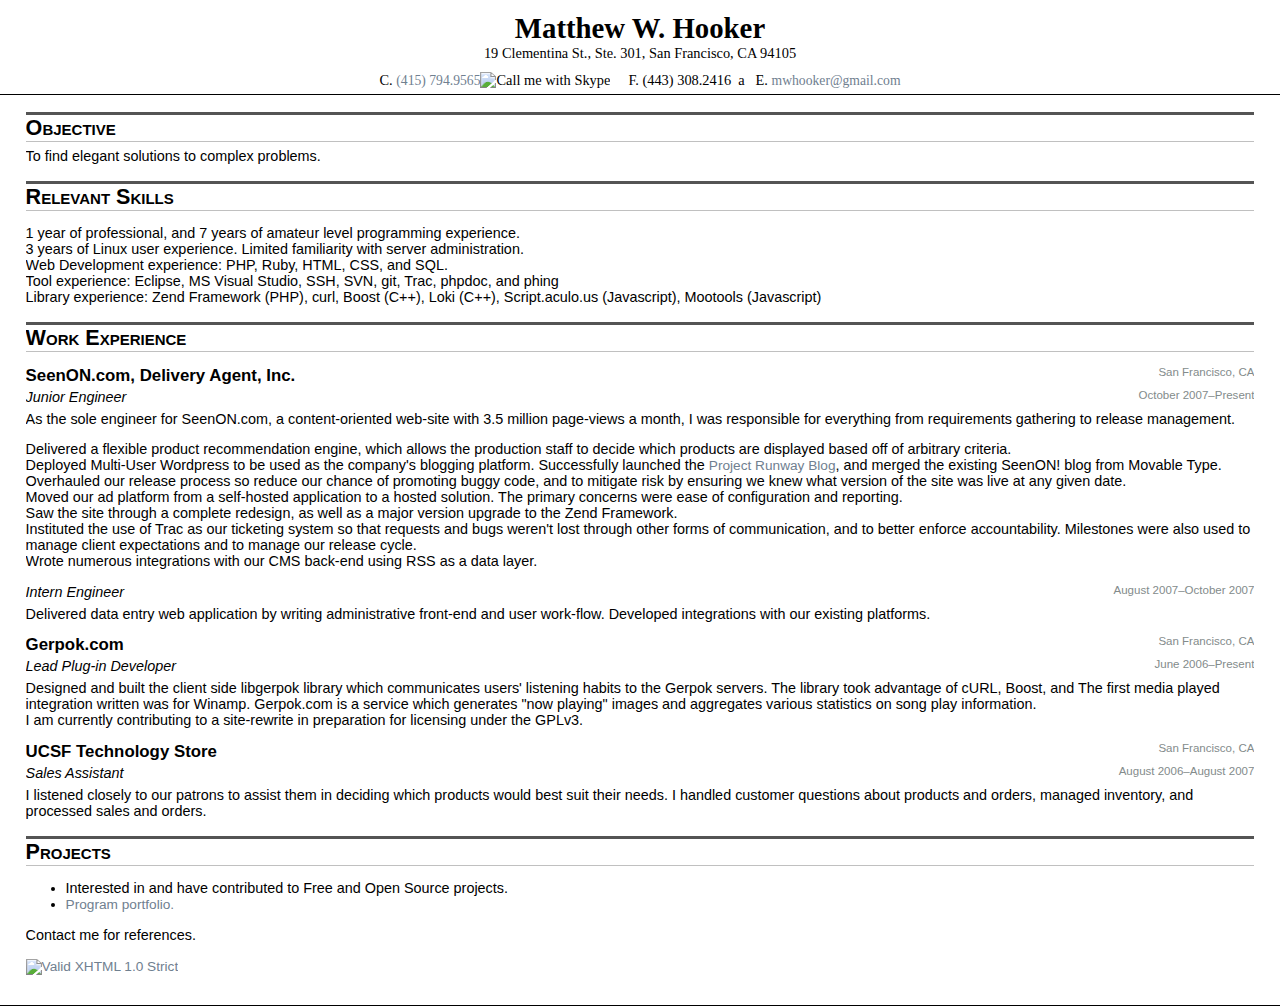
==== perfect-full-page.htm @ e420fcbb "experimenting with this new styling" ====
<?xml version="1.0"?>
<!DOCTYPE html PUBLIC "-//W3C//DTD XHTML 1.0 Strict//EN"
"http://www.w3.org/TR/xhtml1/DTD/xhtml1-strict.dtd">
<html xmlns="http://www.w3.org/1999/xhtml" lang="en" xml:lang="en">
<head>


<title>R&eacute;sum&eacute; – Matthew Hooker</title>

<script src="scripts/resumejs.js" type="text/javascript">
</script>
<script type="text/javascript" src="http://download.skype.com/share/skypebuttons/js/skypeCheck.js"></script>

<link rel="stylesheet" type="text/css" href="/styles/tripoli/tripoli.css" /> 
<!--[if IE]><link rel="stylesheet" type="text/css" href="./styles/tripoli/tripoli.ie.css"><![endif]--> 
<link rel="stylesheet" type="text/css" href="/styles/resume.css"
	media="all" />
<link rel="stylesheet" type="text/css" href="/styles/themes/eggshell.css"
	media="all" />
<!-- <link rel="stylesheet" type="text/css" href="/styles/themes/white.css"
media="all" /> -->
<link rel="stylesheet" type="text/css" href="/styles/print.css"
	media="print" />
<link rel="stylesheet" type="text/css" href="/styles/layout.css" 
	 media="screen" />

</head><body>

<div id="header">
	<div id="title">
	<h1 style="font-size:2em;">Matthew W. Hooker</h1>
	
	<span id="contact" class="alt" style="font-size:1em;">19 Clementina St., Ste. 301,
	San Francisco, CA 94105<br />
	
	<span class="title_info">C. <a href="skype:+14157949565?call" onclick="return skypeCheck();">
	(415) 794.9565</a><img class="noprint" alt="Call me with Skype" src="img/SkypeBlue_16x16.png" /></span>
	<span class="title_info">F. (443) 308.2416</span>a
	<span class="title_info">E. <a href="mailto:mwhooker@gmail.com">mwhooker@gmail.com</a></span>
	</span>
	
	<br />
	</div>
</div>
<div class="colmask fullpage">
	<div class="col1">
			
		<div class="objective content">
		<h2>Objective</h2>
		<div class="item">
		<p>To find elegant solutions to complex problems.</p>
		</div></div>
		
		<div class="r_skills">
		<h2>Relevant Skills</h2>
		<div class="item">
		<ul>
		<li>1 year of professional, and 7 years of amateur level programming experience.</li>
		<li>3 years of Linux user experience. Limited familiarity with server administration.</li>
		<li>Web Development experience: PHP, Ruby, HTML, CSS, and SQL.</li>
		<li>Tool experience: Eclipse, MS Visual Studio, SSH, SVN, git,
		Trac, phpdoc, and phing</li>
		
		<li>Library experience: Zend Framework (PHP), curl, Boost (C++), Loki (C++), 
		Script.aculo.us (Javascript), Mootools (Javascript)</li>
		</ul>
		</div>
		</div>
		
		<div id="experience">
			<a name="w_exp"></a>
			<h2>Work Experience</h2>
			
			<div class="jobitem">
			<a name="da"></a>
			
			<div class="job_meta">San Francisco, CA</div>
			<h3>SeenON.com, Delivery Agent, Inc.</h3>
			
			<div class="roles">
			<div class="jobdetails">
			<span class=" job_meta">October 2007–Present</span> 
			<h4>Junior Engineer</h4>
			</div>
			<div class="roledesc " id="roledesc-da">
			<p>
			As the sole engineer for SeenON.com, a content-oriented web-site with 3.5 million page-views a month, 
			I was responsible for everything from requirements gathering to release management.
			</p>
			<!-- <li>I designed a robust and flexible architecture for 
			modules based off of requirements from our marketing team.</li> -->
			<ul>
			<li>Delivered a flexible product recommendation engine, which allows the production staff to 
			decide which products are displayed based off of arbitrary criteria.</li>
			<li>Deployed Multi-User Wordpress to be used as the company's blogging platform. Successfully 
			launched the <a href="http://projectrunway.blog.seenon.com">Project Runway Blog</a>, 
			and merged the existing SeenON! blog from Movable Type.</li>
			<li>Overhauled our release process so reduce our chance of promoting buggy code, and to mitigate risk by 
			ensuring we knew what version of the site was live at any given date.</li>
			<li>Moved our ad platform from a self-hosted application to a hosted solution. The primary
			concerns were ease of configuration and reporting.</li>
			<li>Saw the site through a complete redesign, as well as a major version upgrade to the Zend Framework.</li>
			<li>Instituted the use of Trac as our ticketing system so that requests and bugs weren't lost
			through other forms of communication, and to better enforce accountability. Milestones were also
			used to manage client expectations and to manage our release cycle.</li>
			<li>Wrote numerous integrations with our CMS back-end using RSS as a data layer.</li>
			</ul>
			</div>
			
			<div class="jobdetails">
			<span class=" job_meta">August 2007–October 2007 </span>
			<h4>Intern Engineer</h4>
			 
			</div>
			<p class="roledesc " id="roledesc-da-intern">
			Delivered data entry web application by writing administrative front-end and user work-flow.
			Developed integrations with our existing platforms.</p>
			</div>
			</div>
			
			<div class="jobitem">
			<a name="gerpok"></a>
			 <span class=" job_meta">San Francisco, CA</span>
			<h3>Gerpok.com</h3>
			
			<div class="roles">
			<div class="jobdetails">
			<span class=" job_meta">June 2006–Present</span> 
			<h4>Lead Plug-in Developer</h4>
			</div>
			
			<p class="roledesc " id="roledesc-gerpok">
			Designed and built the client side libgerpok library which communicates users' listening
			habits to the Gerpok servers. The library took advantage of cURL, Boost, and  
			The first media played integration written was for Winamp.
			Gerpok.com is a service which generates "now playing" images and
			aggregates various statistics on song play information.<br />
			I am currently contributing to a site-rewrite in preparation for 
			licensing under the GPLv3.</p>
			</div>
			</div>
			
			
			<div class="jobitem">
			<a name="techstore"></a>
			<span class=" job_meta">San Francisco, CA</span>
			<h3>UCSF Technology Store</h3>
			
			<div class="roles">
			<div class="jobdetails">
			<span class=" job_meta">August 2006–August 2007</span>
			<h4>Sales Assistant</h4>
			</div>
			
			<p class="roledesc " id="roledesc-ucsf">
			I listened closely to our patrons to assist them in deciding which products would best suit their needs. 
			I handled customer questions about products and orders, managed
			inventory, and processed sales and orders.</p>
			</div>
			</div>
	
		</div>
		
		<div class="noprint">
		<h2>Projects</h2>
		
		<ul>
		
		<li>Interested in and have contributed to Free and Open Source projects.</li>
		
		<li><a href="portfolio.html">Program portfolio.</a></li>
		</ul>
		
		Contact me for references.
		</div>
		
		<p>
			<a href="http://validator.w3.org/check?uri=referer"><img
				src="http://www.w3.org/Icons/valid-xhtml10"
				alt="Valid XHTML 1.0 Strict" height="31" width="88" />
			</a>
		</p>
		<!-- 
		<p class="noprint">
		  <a href="http://validator.w3.org/check?uri=referer"><img
		      src="http://www.w3.org/Icons/valid-xhtml10-blue"
		      alt="Valid XHTML 1.0 Strict" height="31" width="88" /></a>
		</p>
		 -->
	</div>
</div>
<div id="footer">
</div>


</body></html>
---- styles/tripoli/tripoli.css ----
/*
 *   Tripoli is a generic CSS standard for HTML rendering. 
 *   Copyright (C) 2007 David Hellsing
 *   
 *   http://devkick.com/lab/tripoli/
 *
 *   You should have received a copy of the GNU General Public License
 *   along with this program.  If not, see <http://www.gnu.org/licenses/>.
**/

/*
_______________________________
BASE */

@import url(tripoli.base.css);

/*
_______________________________
PLUGINS */

@import url(plugins/tripoli.visual.css);
@import url(plugins/tripoli.type.css);

/*
_______________________________
END */

@import url(/styles/global.css);
---- styles/resume.css ----
h2 {
	
	margin-bottom: 0.5em;
	padding: 0px;
	border-top:medium outset #000000;
	border-bottom:thin solid #C0C0C0;
	font-variant: small-caps;
}

h3 {
	margin: 0px 0px 0.25em 0px;
	
}

h4 {
	margin: 0px 0px 0px 0px;
	font-style: oblique; 
	
	font-weight: normal;
	
}

p {
	margin-top: 0em;
}

img {
	border: none;
}

#contact {
	font-size: .8em;
}


span.title_info {
	margin: 0 0.5em 0 0.5em;
}

div.item ul, div.jobitem ul {
	padding: 0;
}

.item, .jobitem {
	margin: 0px 0px 0px 0px;
}

.job_meta {
	color: #838B8B;
	float:right;
	font-size: .8em;
}

.jobdetails {
	
	
}

.roles {
	
}

.jobitem {
	
}

.objective {
	
}
---- styles/print.css ----
body {
	font-family: Georgia, "Times New Roman", Times, serif;
	margin-left:1em;
	font-size: 1.2em;
}

.noprint {
	display:none;
}

.roledesc {
	display:block;
}


a {
	text-decoration:none;
	font-size: 1em;
}

a:visited {
	color: #FFFFFF;
	text-decoration:none;
}

a:link {
	color: #FFFFFF;
	text-decoration:none;
}

a:active {
	
	text-decoration:none;
}
---- styles/layout.css ----
/* General styles */
body {
    margin:0;
    padding:0;
    border:0;			/* This removes the border around the viewport in old versions of IE */
    width:100%;
    background:#fff;
    min-width:600px;    /* Minimum width of layout - remove line if not required */
						/* The min-width property does not work in old versions of Internet Explorer */
	font-size:90%;
}
a {
	color:#369;
}
a:hover {
	color:#fff;
	background:#369;
	text-decoration:none;
}
h1, h2, h3 {
    margin:.8em 0 .2em 0;
    padding:0;
}
p {
    margin:.4em 0 .8em 0;
    padding:0;
}
img {
	margin:10px 0 5px;
}
/* Header styles */
#header {
    clear:both;
    float:left;
    width:100%;
}
#header {
	border-bottom:1px solid #000;
}
#header p,
#header h1,
#header h2 {
    padding:.4em 15px 0 15px;
    margin:0;
}
#header ul {
    clear:left;
    float:left;
    width:100%;
    list-style:none;
    margin:10px 0 0 0;
    padding:0;
}
#header ul li {
    display:inline;
    list-style:none;
    margin:0;
    padding:0;
}
#header ul li a {
    display:block;
    float:left;
    margin:0 0 0 1px;
    padding:3px 10px;
    text-align:center;
    background:#eee;
    color:#000;
    text-decoration:none;
    position:relative;
    left:15px;
	line-height:1.3em;
}
#header ul li a:hover {
    background:#369;
	color:#fff;
}
#header ul li a.active,
#header ul li a.active:hover {
    color:#fff;
    background:#000;
    font-weight:bold;
}
#header ul li a span {
    display:block;
}
/* 'widths' sub menu */
#layoutdims {
	clear:both;
	background:#eee;
	border-top:4px solid #000;
	margin:0;
	padding:6px 15px !important;
	text-align:right;
}
/* column container */
.colmask {
    position:relative;		/* This fixes the IE7 overflow hidden bug */
    clear:both;
    float:left;
    width:100%;			/* width of whole page */
	overflow:hidden;	/* This chops off any overhanging divs */
}
/* common column settings */
.colright,
.colmid,
.colleft {
	float:left;
	width:100%;
	position:relative;
}
.col1,
.col2,
.col3 {
	float:left;
	position:relative;
	padding:0 0 1em 0;
	overflow:hidden;
}
/* Full page settings */
.fullpage {
	background:#fff;		/* page background colour */
}
.fullpage .col1 {
	width:96%;				/* page width minus left and right padding */
	left:2%;				/* page left padding */
}
/* Footer styles */
#footer {
    clear:both;
    float:left;
    width:100%;
	border-top:1px solid #000;
}
#footer p {
    padding:10px;
    margin:0;
}
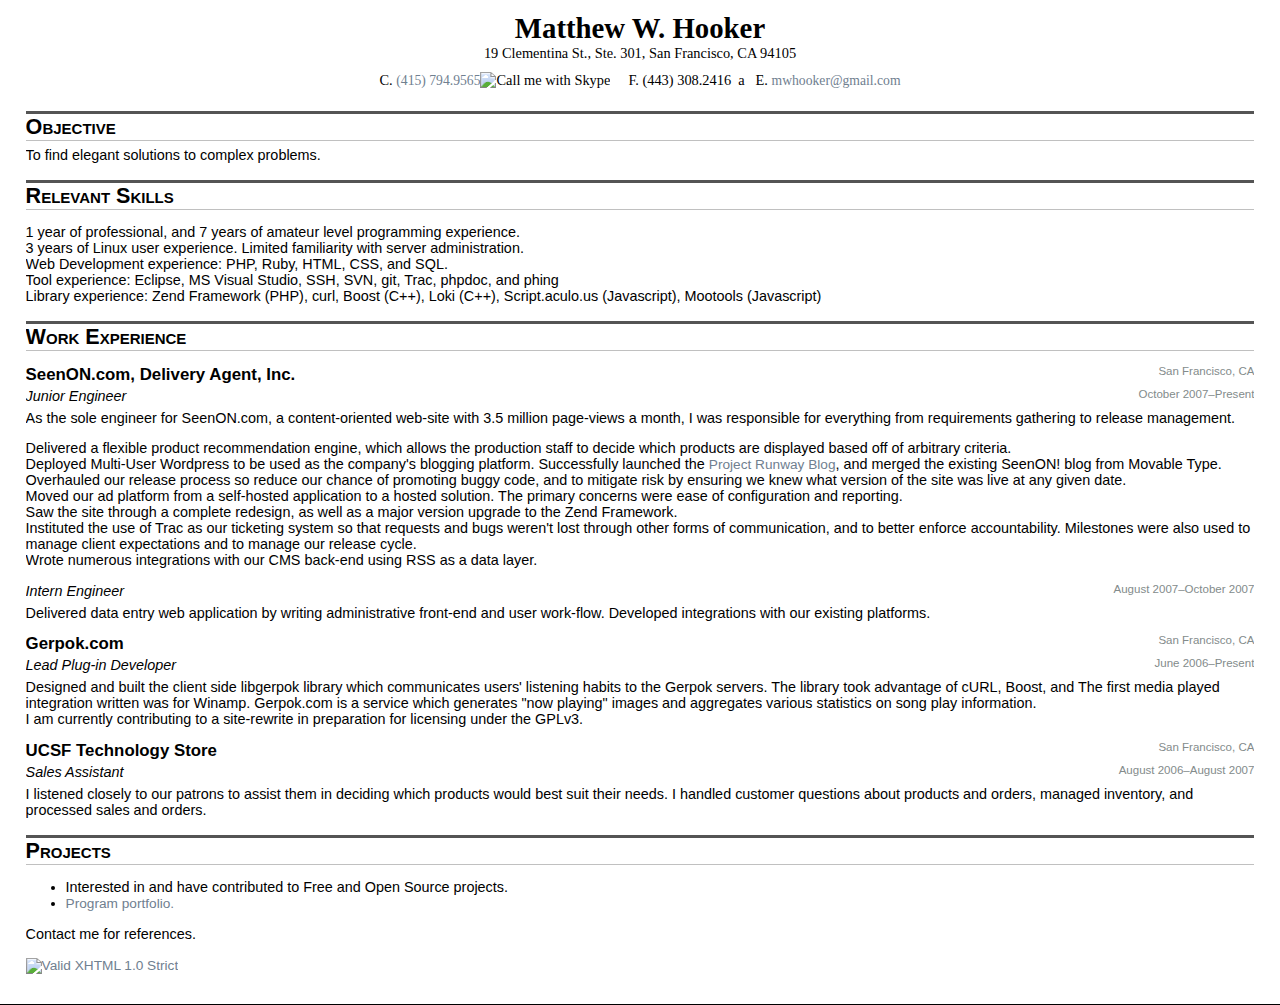
==== commit 58145edd: "working with tripoli" ====
--- a/perfect-full-page.htm
+++ b/perfect-full-page.htm
@@ -3,7 +3,14 @@
 "http://www.w3.org/TR/xhtml1/DTD/xhtml1-strict.dtd">
 <html xmlns="http://www.w3.org/1999/xhtml" lang="en" xml:lang="en">
 <head>
-
+<meta http-equiv="Content-Type" content="application/xhtml+xml; charset=utf-8" />
+	<meta http-equiv="imagetoolbar" content="false" />
+	<meta http-equiv="Content-Language" content="en" />
+	<meta name="ROBOTS" content="NOFOLLOW" />
+	<meta name="MSSmartTagsPreventParsing" content="true" />
+	<meta name="description" content="Matthew Hooker's R&eacute;sum&eacute;, 2008" />
+	<meta name="keywords" content="Matthew Hooker, resume, engineer, web programming, web programmer, 
+		web, programming, contract, contact" />
 
 <title>R&eacute;sum&eacute; – Matthew Hooker</title>
 
@@ -25,7 +32,7 @@
 	 media="screen" />
 
 </head><body>
-
+<div class="content">
 <div id="header">
 	<div id="title">
 	<h1 style="font-size:2em;">Matthew W. Hooker</h1>
@@ -45,7 +52,7 @@
 <div class="colmask fullpage">
 	<div class="col1">
 			
-		<div class="objective content">
+		<div class="objective">
 		<h2>Objective</h2>
 		<div class="item">
 		<p>To find elegant solutions to complex problems.</p>
@@ -191,6 +198,6 @@
 </div>
 <div id="footer">
 </div>
-
+</div>
 
 </body></html>--- a/styles/layout.css
+++ b/styles/layout.css
@@ -35,7 +35,7 @@
     width:100%;
 }
 #header {
-	border-bottom:1px solid #000;
+	
 }
 #header p,
 #header h1,
